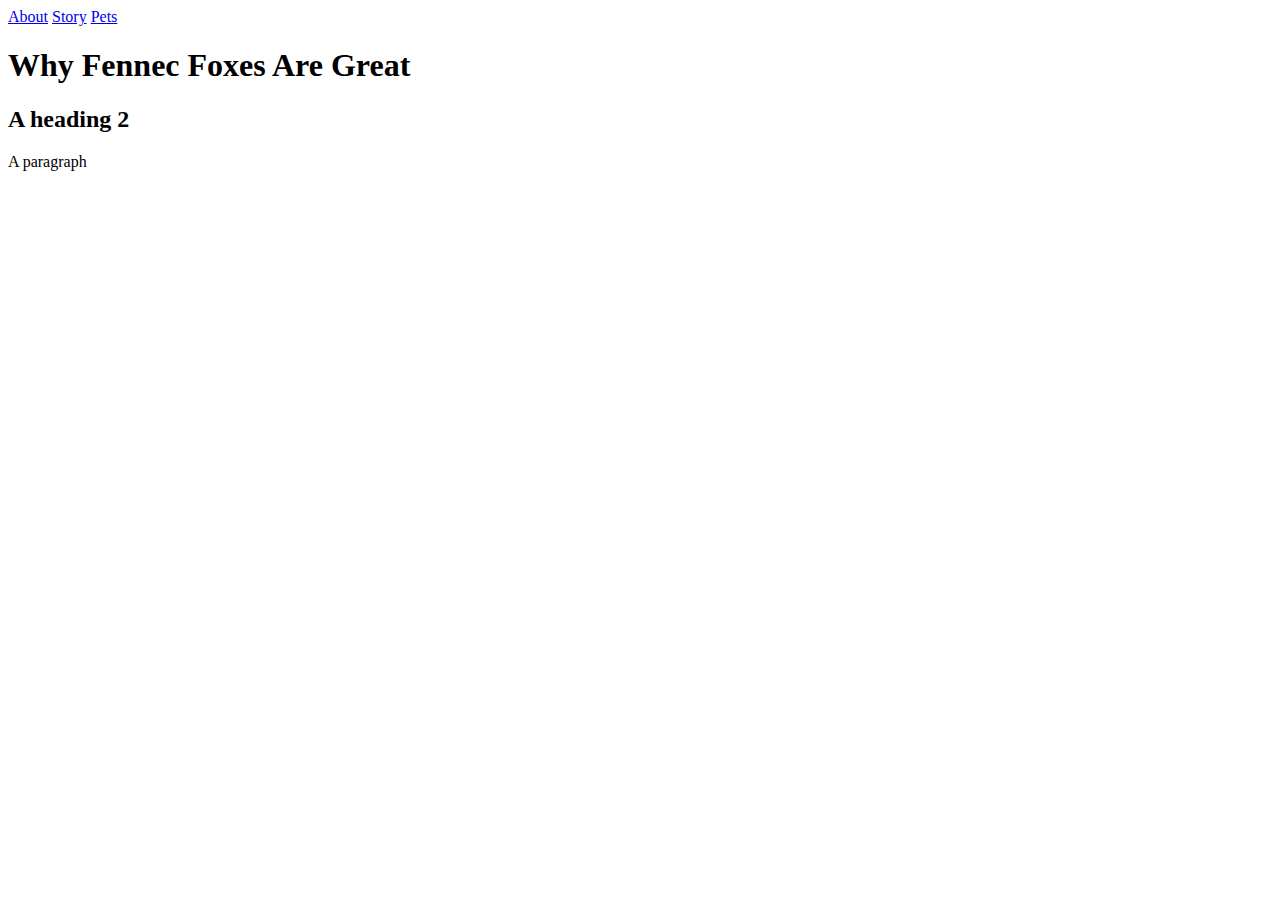
==== index.html @ 1278a8c7 "added page navigation" ====
<!DOCTYPE html>
<html lang="en">
<head>
    <meta charset="utf-8">
    <title>Great Fennec Foxes</title>
    <link rel="stylesheet" type="text/css" href="css/styles.css">
</head>
<body>
    <a href="about.html">About</a>
    <a href="story.html">Story</a>
    <a href="pets.html">Pets</a>
    <h1>Why Fennec Foxes Are Great</h1>
    <h2>A heading 2</h2>
    <p>A paragraph</p>
</body>
</html>
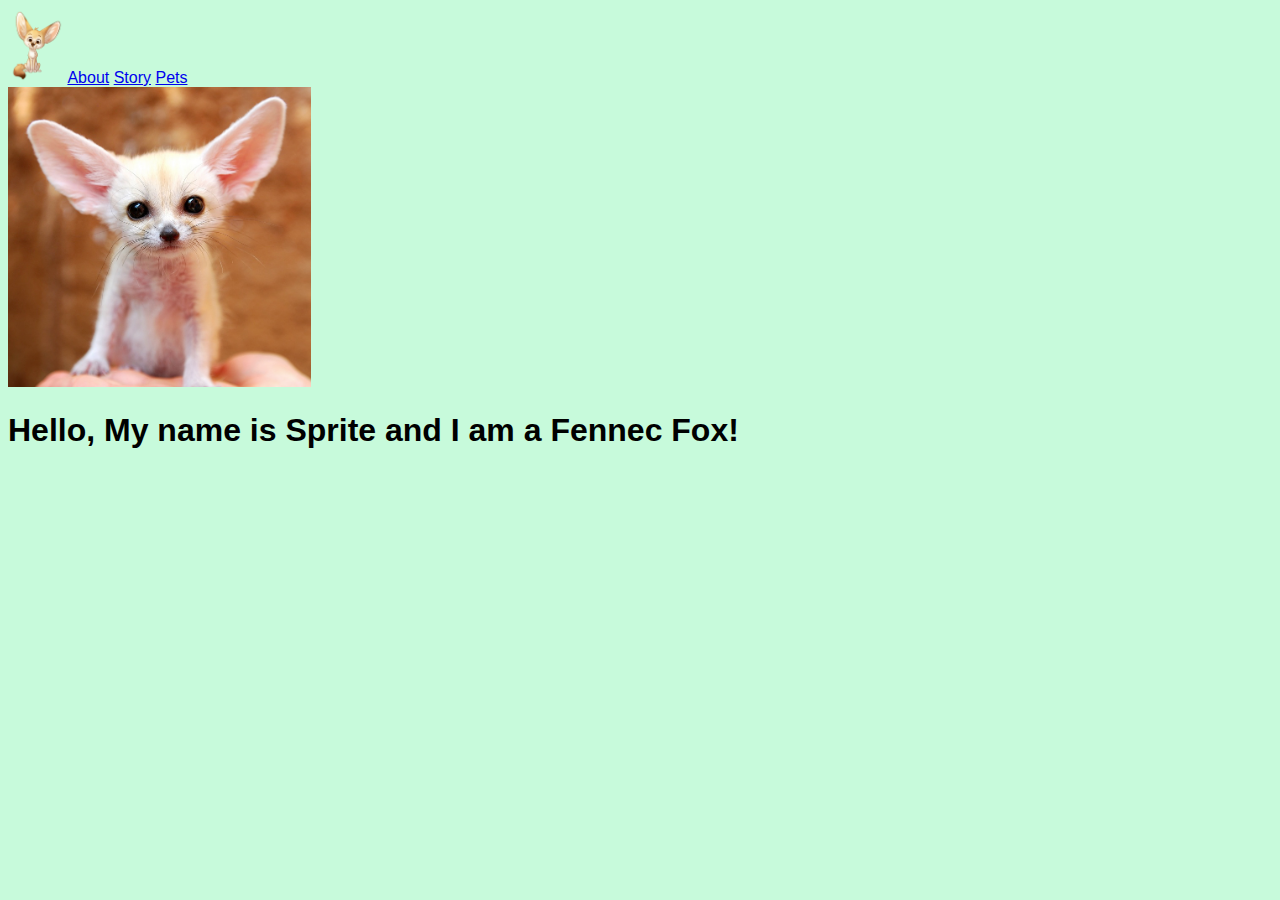
==== commit f4301852: "validated html" ====
--- a/index.html
+++ b/index.html
@@ -4,13 +4,29 @@
     <meta charset="utf-8">
     <title>Great Fennec Foxes</title>
     <link rel="stylesheet" type="text/css" href="css/styles.css">
+    
 </head>
 <body>
-    <a href="about.html">About</a>
-    <a href="story.html">Story</a>
+    <header>
+        
+    <nav>
+   
+ <a href="index.html"><img src="Images/fennec-fox-logo.png" alt="cartoon fox" height="75"></a>
+   <a href="about.html">About</a>
+   <a href="story.html">Story</a>
     <a href="pets.html">Pets</a>
-    <h1>Why Fennec Foxes Are Great</h1>
-    <h2>A heading 2</h2>
-    <p>A paragraph</p>
+        
+        
+        
+        
+        
+        
+        </nav>
+    
+    
+    </header>
+   
+<img alt="baby fennec" src="Images/fennec-fox-square.jpg" height="300">
+    <h1>Hello, My name is Sprite and I am a Fennec Fox!</h1>
 </body>
 </html>
--- a/css/styles.css
+++ b/css/styles.css
@@ -0,0 +1,23 @@
+*{box-sizing: border-box;}
+html{font-family: helvetica;}
+body{background-color: #c7fadb}
+.logo{height: 7em}
+header {
+    align-items: center;
+    
+    
+}
+header nav ul{
+    justify-content: center;
+}
+ul{
+    list-style-type: none;
+    margin: 10px;
+    padding:10px;
+    
+}
+li{
+    text-align: center;
+    padding: 
+    
+}